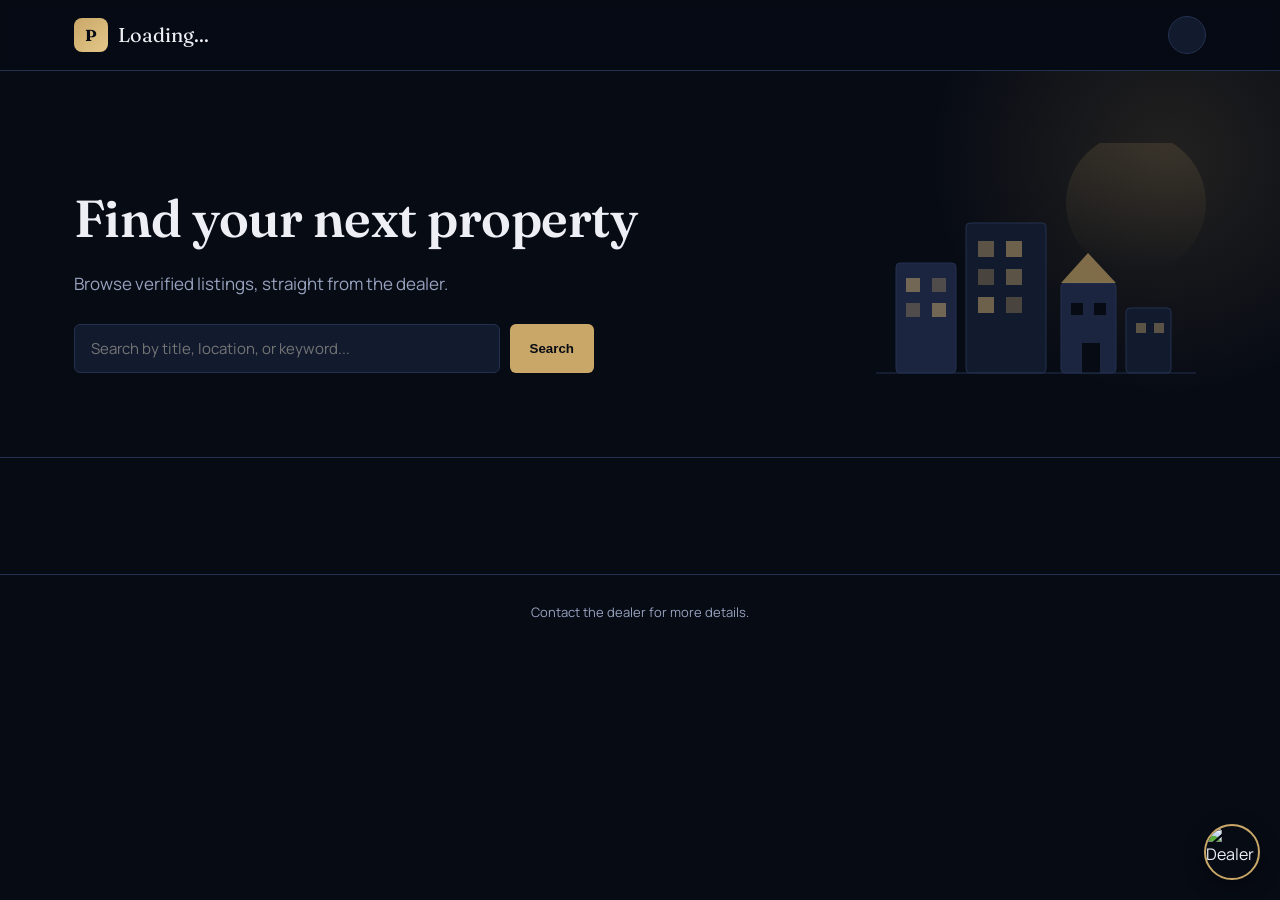
==== index.html @ dec1b839 "Add files via upload" ====
<!DOCTYPE html>
<html lang="en">
<head>
<meta charset="UTF-8">
<meta name="viewport" content="width=device-width, initial-scale=1.0">
<title>Listings</title>
<link rel="preconnect" href="https://fonts.googleapis.com">
<link href="https://fonts.googleapis.com/css2?family=Fraunces:wght@500;600;700&family=Manrope:wght@400;500;700&display=swap" rel="stylesheet">
<link rel="stylesheet" href="style.css">
</head>
<body>

<header class="topbar">
  <div class="topbar-inner">
    <div class="brand">
      <div class="brand-mark" id="brandMark">P</div>
      <div class="brand-name" id="siteName">Loading...</div>
    </div>
    <div style="display:flex;align-items:center;gap:14px;">
      <div class="social-row" id="socialRow"></div>
      <button class="theme-toggle" id="themeToggle" title="Toggle dark/light" aria-label="Toggle dark/light"></button>
    </div>
  </div>
</header>

<section class="hero">
  <div class="shell hero-inner">
    <div class="hero-text">
      <h1 id="heroTitle">Find your next property</h1>
      <p id="heroSubtitle">Browse verified listings, straight from the dealer.</p>
      <div class="search-bar">
        <input type="text" id="searchInput" placeholder="Search by title, location, or keyword...">
        <button id="searchBtn">Search</button>
      </div>
    </div>
    <div class="hero-art" aria-hidden="true">
      <svg viewBox="0 0 340 260" xmlns="http://www.w3.org/2000/svg">
        <defs>
          <linearGradient id="skyGrad" x1="0" y1="0" x2="0" y2="1">
            <stop offset="0%" stop-color="var(--brass)" stop-opacity="0.15"/>
            <stop offset="100%" stop-color="var(--brass)" stop-opacity="0"/>
          </linearGradient>
        </defs>
        <circle cx="270" cy="60" r="70" fill="url(#skyGrad)"/>
        <g class="float-slow">
          <rect x="30" y="120" width="60" height="110" rx="4" fill="var(--ink-700)" stroke="var(--line)"/>
          <rect x="40" y="135" width="14" height="14" fill="var(--brass)" opacity="0.5"/>
          <rect x="66" y="135" width="14" height="14" fill="var(--brass)" opacity="0.3"/>
          <rect x="40" y="160" width="14" height="14" fill="var(--brass)" opacity="0.3"/>
          <rect x="66" y="160" width="14" height="14" fill="var(--brass)" opacity="0.5"/>
        </g>
        <g class="float-med">
          <rect x="100" y="80" width="80" height="150" rx="4" fill="var(--ink-800)" stroke="var(--line)"/>
          <rect x="112" y="98" width="16" height="16" fill="var(--brass)" opacity="0.4"/>
          <rect x="140" y="98" width="16" height="16" fill="var(--brass)" opacity="0.5"/>
          <rect x="112" y="126" width="16" height="16" fill="var(--brass)" opacity="0.3"/>
          <rect x="140" y="126" width="16" height="16" fill="var(--brass)" opacity="0.4"/>
          <rect x="112" y="154" width="16" height="16" fill="var(--brass)" opacity="0.5"/>
          <rect x="140" y="154" width="16" height="16" fill="var(--brass)" opacity="0.3"/>
        </g>
        <g class="float-fast">
          <rect x="195" y="140" width="55" height="90" rx="4" fill="var(--ink-700)" stroke="var(--line)"/>
          <path d="M195 140 L222 110 L250 140 Z" fill="var(--brass)" opacity="0.6"/>
          <rect x="205" y="160" width="12" height="12" fill="var(--ink-950)"/>
          <rect x="228" y="160" width="12" height="12" fill="var(--ink-950)"/>
          <rect x="216" y="200" width="18" height="30" fill="var(--ink-950)"/>
        </g>
        <g class="float-med">
          <rect x="260" y="165" width="45" height="65" rx="4" fill="var(--ink-800)" stroke="var(--line)"/>
          <rect x="270" y="180" width="10" height="10" fill="var(--brass)" opacity="0.4"/>
          <rect x="288" y="180" width="10" height="10" fill="var(--brass)" opacity="0.4"/>
        </g>
        <line x1="10" y1="230" x2="330" y2="230" stroke="var(--line)" stroke-width="1"/>
      </svg>
    </div>
  </div>
</section>

<nav class="category-row" id="categoryRow">
  <!-- category pills injected here -->
</nav>

<main class="grid" id="listingGrid">
  <!-- listing cards injected here -->
</main>

<div class="empty-state" id="emptyState" style="display:none;">No listings found. Try a different search or category.</div>

<footer>
  <div id="contactLine">Contact the dealer for more details.</div>
</footer>

<!-- Profile badge -->
<div class="profile-card" id="profileCard">
  <img id="profileCardImg" src="" alt="" style="width:48px;height:48px;border-radius:50%;object-fit:cover;margin-bottom:8px;">
  <h3 id="profileCardName">Dealer</h3>
  <p id="profileCardBio">—</p>
  <a class="btn primary" id="profileCardContact" href="#" style="display:inline-block;text-decoration:none;text-align:center;">Contact</a>
</div>
<div class="profile-badge" id="profileBadge">
  <img id="profileBadgeImg" src="" alt="Dealer">
</div>

<!-- Listing detail modal -->
<div class="modal-backdrop" id="modalBackdrop" style="display:none;">
  <div class="modal" id="modalContent"></div>
</div>

<div id="toastHost"></div>

<script type="module" src="app-public.js"></script>
</body>
</html>
---- style.css ----
/* =========================================================
   DESIGN TOKENS
   Palette: deep ink-navy base with a warm brass/gold accent —
   evokes property, keys, brass fittings, permanence.
   Type: Fraunces (serif, display) for headings + Manrope (sans) for body.
   ========================================================= */
:root {
  --ink-950: #070B14;
  --ink-900: #0B1120;
  --ink-800: #121A2E;
  --ink-700: #1B2540;
  --line: #23304F;
  --text-hi: #EDEFF5;
  --text-lo: #97A2BE;
  --brass: #C9A768;
  --brass-hi: #E4C88A;
  --danger: #E0665A;
  --success: #6FBF8B;
  --radius-sm: 6px;
  --radius-md: 12px;
  --radius-lg: 20px;
  --font-display: "Fraunces", Georgia, serif;
  --font-body: "Manrope", -apple-system, sans-serif;
}

* { box-sizing: border-box; }

/* ---------- LIGHT THEME OVERRIDE ---------- */
body.light-theme {
  --ink-950: #F7F5F0;
  --ink-900: #FFFFFF;
  --ink-800: #F1EDE3;
  --ink-700: #E6E0D2;
  --line: #DCD5C4;
  --text-hi: #1C2130;
  --text-lo: #6B7188;
  --brass: #A9803F;
  --brass-hi: #C99A50;
}

/* ---------- Theme toggle button (monochrome sun/moon) ---------- */
.theme-toggle {
  width: 38px; height: 38px; border-radius: 50%;
  border: 1px solid var(--line); background: var(--ink-800);
  display: flex; align-items: center; justify-content: center;
  cursor: pointer; transition: border-color .2s, transform .2s;
  color: var(--text-hi);
}
.theme-toggle:hover { border-color: var(--brass); transform: scale(1.06); }
.theme-toggle svg { width: 18px; height: 18px; stroke: currentColor; fill: none; stroke-width: 1.8; }

body {
  margin: 0;
  background: var(--ink-950);
  color: var(--text-hi);
  font-family: var(--font-body);
  line-height: 1.5;
}

h1, h2, h3, .display {
  font-family: var(--font-display);
  font-weight: 600;
  letter-spacing: -0.01em;
  margin: 0;
}

a { color: inherit; }

/* ---------- Layout shell ---------- */
.shell { max-width: 1180px; margin: 0 auto; padding: 0 24px; }

.topbar {
  position: sticky; top: 0; z-index: 40;
  background: rgba(7,11,20,0.85);
  backdrop-filter: blur(10px);
  border-bottom: 1px solid var(--line);
}
.topbar-inner {
  display: flex; align-items: center; justify-content: space-between;
  padding: 16px 24px; max-width: 1180px; margin: 0 auto;
}
.brand { display: flex; align-items: center; gap: 10px; }
.brand-mark {
  width: 34px; height: 34px; border-radius: 8px;
  background: linear-gradient(135deg, var(--brass) 0%, var(--brass-hi) 100%);
  display: flex; align-items: center; justify-content: center;
  color: var(--ink-950); font-family: var(--font-display); font-weight: 700;
}
.brand-name { font-family: var(--font-display); font-size: 20px; }

.social-row { display: flex; gap: 10px; align-items: center; }
.social-icon {
  width: 34px; height: 34px; border-radius: 50%; border: 1px solid var(--line);
  display: flex; align-items: center; justify-content: center;
  color: var(--text-lo); text-decoration: none; transition: all .2s; opacity: 0.4;
  pointer-events: none;
}
.social-icon svg { width: 16px; height: 16px; fill: currentColor; }
.social-icon.active { opacity: 1; pointer-events: auto; cursor: pointer; }
.social-icon.active:hover { border-color: var(--brass); color: var(--brass-hi); transform: translateY(-2px); }

/* ---------- Hero / banner (editable title lives here) ---------- */
.hero {
  padding: 72px 24px 48px;
  text-align: left;
  border-bottom: 1px solid var(--line);
  position: relative;
  overflow: hidden;
}
.hero::before {
  content: "";
  position: absolute; inset: -40% -10% auto auto; width: 480px; height: 480px;
  background: radial-gradient(circle, rgba(201,167,104,0.14) 0%, transparent 70%);
  pointer-events: none;
}
.hero-inner { display: flex; align-items: center; gap: 32px; flex-wrap: wrap; }
.hero-text { flex: 1; min-width: 280px; }
.hero-art { flex: 0 0 340px; max-width: 100%; opacity: 0; animation: rise .8s ease-out .3s forwards; }
.hero-art svg { width: 100%; height: auto; }
.hero-art .float-slow { animation: float 6s ease-in-out infinite; }
.hero-art .float-med { animation: float 4.5s ease-in-out infinite; animation-delay: .4s; }
.hero-art .float-fast { animation: float 3.5s ease-in-out infinite; animation-delay: .8s; }
@keyframes float { 0%,100% { transform: translateY(0); } 50% { transform: translateY(-10px); } }
.hero h1 {
  font-size: clamp(32px, 5vw, 52px);
  max-width: 720px;
  opacity: 0; transform: translateY(14px);
  animation: rise .7s ease-out forwards;
}
.hero p {
  color: var(--text-lo); max-width: 560px; margin-top: 14px; font-size: 17px;
  opacity: 0; transform: translateY(14px);
  animation: rise .7s ease-out .12s forwards;
}
@keyframes rise { to { opacity: 1; transform: translateY(0); } }

/* ---------- Search ---------- */
.search-bar {
  margin-top: 28px; display: flex; gap: 10px; max-width: 520px;
  opacity: 0; transform: translateY(14px);
  animation: rise .7s ease-out .22s forwards;
}
.search-bar input {
  flex: 1; padding: 13px 16px; border-radius: var(--radius-sm);
  border: 1px solid var(--line); background: var(--ink-800); color: var(--text-hi);
  font-family: var(--font-body); font-size: 15px;
}
.search-bar input:focus { outline: 2px solid var(--brass); outline-offset: 1px; }
.search-bar button {
  padding: 13px 20px; border-radius: var(--radius-sm); border: none;
  background: var(--brass); color: var(--ink-950); font-weight: 700; cursor: pointer;
}
.search-bar button:hover { background: var(--brass-hi); }

/* ---------- Category pills ---------- */
.category-row {
  display: flex; flex-wrap: wrap; gap: 10px; padding: 24px; max-width: 1180px; margin: 0 auto;
}
.cat-pill {
  padding: 9px 18px; border-radius: 999px; border: 1px solid var(--line);
  background: var(--ink-800); color: var(--text-lo); cursor: pointer; font-size: 14px;
  transition: all .18s ease;
}
.cat-pill.active, .cat-pill:hover { border-color: var(--brass); color: var(--brass-hi); background: var(--ink-700); }

/* ---------- Listing grid ---------- */
.grid { display: grid; grid-template-columns: repeat(auto-fill, minmax(270px, 1fr)); gap: 20px; padding: 8px 24px 60px; max-width: 1180px; margin: 0 auto; }
.card {
  background: var(--ink-800); border: 1px solid var(--line); border-radius: var(--radius-lg);
  overflow: hidden; cursor: pointer; transition: transform .22s ease, border-color .22s ease;
}
.card:hover { transform: translateY(-4px); border-color: var(--brass); }
.card-media { position: relative; width: 100%; aspect-ratio: 4/3; background: var(--ink-700); overflow: hidden; }
.card-media img, .card-media video { width: 100%; height: 100%; object-fit: cover; }
.card-cat { position: absolute; top: 10px; left: 10px; background: rgba(7,11,20,0.75); color: var(--brass-hi); font-size: 12px; padding: 4px 10px; border-radius: 999px; }
.card-body { padding: 16px; }
.card-title { font-family: var(--font-display); font-size: 18px; margin-bottom: 4px; }
.card-price { color: var(--brass-hi); font-weight: 700; font-size: 16px; }

.empty-state { padding: 60px 24px; text-align: center; color: var(--text-lo); }

/* ---------- Listing detail modal ---------- */
.modal-backdrop { position: fixed; inset: 0; background: rgba(3,5,10,0.72); z-index: 100; display: flex; align-items: flex-start; justify-content: center; padding: 40px 16px; overflow-y: auto; }
.modal { background: var(--ink-900); border: 1px solid var(--line); border-radius: var(--radius-lg); max-width: 760px; width: 100%; padding: 28px; animation: pop .22s ease-out; }
@keyframes pop { from { opacity: 0; transform: scale(.97); } to { opacity: 1; transform: scale(1); } }
.modal-close { float: right; background: none; border: none; color: var(--text-lo); font-size: 22px; cursor: pointer; }
.modal-gallery { display: grid; grid-template-columns: repeat(auto-fill, minmax(140px,1fr)); gap: 8px; margin: 16px 0; }
.modal-gallery img, .modal-gallery video { width: 100%; height: 110px; object-fit: cover; border-radius: var(--radius-sm); }
.field-row { display: flex; justify-content: space-between; padding: 10px 0; border-bottom: 1px solid var(--line); font-size: 14px; }
.field-name { color: var(--text-lo); }
.field-val { color: var(--text-hi); user-select: text; }
.voice-player { margin: 16px 0; }
.action-row { display: flex; gap: 10px; margin-top: 18px; flex-wrap: wrap; }
.btn { padding: 10px 18px; border-radius: var(--radius-sm); border: 1px solid var(--line); background: var(--ink-800); color: var(--text-hi); cursor: pointer; font-size: 14px; font-family: var(--font-body); }
.btn.primary { background: var(--brass); color: var(--ink-950); border: none; font-weight: 700; }
.btn:hover { border-color: var(--brass); }

.offer-form { margin-top: 20px; display: grid; gap: 8px; }
.offer-form input, .offer-form textarea {
  padding: 10px 12px; border-radius: var(--radius-sm); border: 1px solid var(--line);
  background: var(--ink-800); color: var(--text-hi); font-family: var(--font-body);
}
.offer-list { margin-top: 16px; display: grid; gap: 10px; max-height: 220px; overflow-y: auto; }
.offer-item { background: var(--ink-800); border: 1px solid var(--line); border-radius: var(--radius-sm); padding: 10px 12px; font-size: 13px; }
.offer-amount { color: var(--brass-hi); font-weight: 700; }

/* ---------- Profile badge (fixed corner) ---------- */
.profile-badge {
  position: fixed; right: 20px; bottom: 20px; z-index: 90;
  width: 56px; height: 56px; border-radius: 50%; overflow: hidden;
  border: 2px solid var(--brass); cursor: pointer; box-shadow: 0 6px 20px rgba(0,0,0,0.4);
}
.profile-badge img { width: 100%; height: 100%; object-fit: cover; }
.profile-card {
  position: fixed; right: 20px; bottom: 86px; z-index: 91;
  background: var(--ink-800); border: 1px solid var(--line); border-radius: var(--radius-md);
  padding: 16px; width: 240px; display: none;
}
.profile-card.open { display: block; animation: rise .2s ease-out; }
.profile-card h3 { font-size: 16px; margin-bottom: 4px; }
.profile-card p { color: var(--text-lo); font-size: 13px; margin: 6px 0 12px; }

footer { border-top: 1px solid var(--line); padding: 28px 24px; color: var(--text-lo); font-size: 13px; text-align: center; }

/* ---------- Admin-specific ---------- */
.admin-shell { display: grid; grid-template-columns: 220px 1fr; min-height: 100vh; }
.sidebar { background: var(--ink-900); border-right: 1px solid var(--line); padding: 20px 14px; }
.sidebar h2 { font-size: 15px; padding: 0 8px 16px; }
.side-link { display: block; padding: 10px 12px; border-radius: var(--radius-sm); color: var(--text-lo); cursor: pointer; font-size: 14px; margin-bottom: 2px; }
.side-link.active, .side-link:hover { background: var(--ink-800); color: var(--brass-hi); }
.main { padding: 28px 32px; overflow-y: auto; }
.panel { display: none; }
.panel.active { display: block; animation: rise .3s ease-out; }

.form-card { background: var(--ink-800); border: 1px solid var(--line); border-radius: var(--radius-lg); padding: 24px; max-width: 720px; }
.form-group { margin-bottom: 16px; }
.form-group label { display: block; font-size: 13px; color: var(--text-lo); margin-bottom: 6px; }
.form-group input, .form-group select, .form-group textarea {
  width: 100%; padding: 11px 13px; border-radius: var(--radius-sm); border: 1px solid var(--line);
  background: var(--ink-900); color: var(--text-hi); font-family: var(--font-body); font-size: 14px;
}
.helper { color: var(--text-lo); font-size: 12px; margin-top: 4px; }

.option-row { display: grid; grid-template-columns: 1fr 1fr auto; gap: 8px; margin-bottom: 8px; align-items: start; }
.option-row button { background: var(--ink-700); border: 1px solid var(--line); color: var(--danger); border-radius: var(--radius-sm); cursor: pointer; padding: 0 12px; }

.chip-row { display: flex; flex-wrap: wrap; gap: 8px; margin-top: 10px; }
.chip {
  display: inline-flex; align-items: center; gap: 6px; padding: 6px 8px 6px 14px;
  border-radius: 999px; background: var(--ink-700); border: 1px solid var(--line); font-size: 13px;
}
.chip button { background: none; border: none; color: var(--text-lo); cursor: pointer; font-size: 13px; padding: 0 4px; }
.chip button:hover { color: var(--danger); }
.voice-actions { display: flex; gap: 8px; margin-top: 8px; }

.media-preview { display: flex; flex-wrap: wrap; gap: 8px; margin-top: 10px; }
.media-thumb { width: 80px; height: 80px; border-radius: var(--radius-sm); overflow: hidden; position: relative; }
.media-thumb img, .media-thumb video { width: 100%; height: 100%; object-fit: cover; }
.media-thumb .rm { position: absolute; top: 2px; right: 2px; background: rgba(0,0,0,0.6); color: #fff; border: none; border-radius: 50%; width: 18px; height: 18px; font-size: 11px; cursor: pointer; }

.rec-btn { display: inline-flex; align-items: center; gap: 8px; padding: 10px 16px; border-radius: 999px; border: 1px solid var(--line); background: var(--ink-900); cursor: pointer; color: var(--text-hi); }
.rec-btn.recording { border-color: var(--danger); color: var(--danger); }
.rec-dot { width: 9px; height: 9px; border-radius: 50%; background: var(--danger); animation: pulse 1s infinite; }
@keyframes pulse { 0%,100% { opacity: 1; } 50% { opacity: .3; } }

.admin-list-item { display: flex; justify-content: space-between; align-items: center; background: var(--ink-800); border: 1px solid var(--line); border-radius: var(--radius-md); padding: 14px 16px; margin-bottom: 10px; }
.admin-list-item .meta { font-size: 13px; color: var(--text-lo); }
.pill-badge { background: var(--ink-700); color: var(--brass-hi); font-size: 11px; padding: 3px 9px; border-radius: 999px; }

.login-wrap { min-height: 100vh; display: flex; align-items: center; justify-content: center; }
.login-card { width: 340px; background: var(--ink-800); border: 1px solid var(--line); border-radius: var(--radius-lg); padding: 32px; }
.login-card h1 { font-size: 24px; margin-bottom: 6px; }
.login-card p { color: var(--text-lo); font-size: 13px; margin-bottom: 20px; }

.notif-dot { width: 8px; height: 8px; border-radius: 50%; background: var(--danger); display: inline-block; margin-left: 4px; }
.notif-item { background: var(--ink-800); border: 1px solid var(--line); border-radius: var(--radius-sm); padding: 12px 14px; margin-bottom: 8px; font-size: 13px; cursor: pointer; }
.notif-item.unread { border-color: var(--brass); }

.toast { position: fixed; bottom: 20px; left: 20px; background: var(--ink-800); border: 1px solid var(--brass); color: var(--text-hi); padding: 12px 18px; border-radius: var(--radius-sm); z-index: 200; animation: rise .2s ease-out; }

@media (max-width: 780px) {
  .admin-shell { grid-template-columns: 1fr; }
  .sidebar { display: flex; overflow-x: auto; border-right: none; border-bottom: 1px solid var(--line); }
  .side-link { white-space: nowrap; }
}
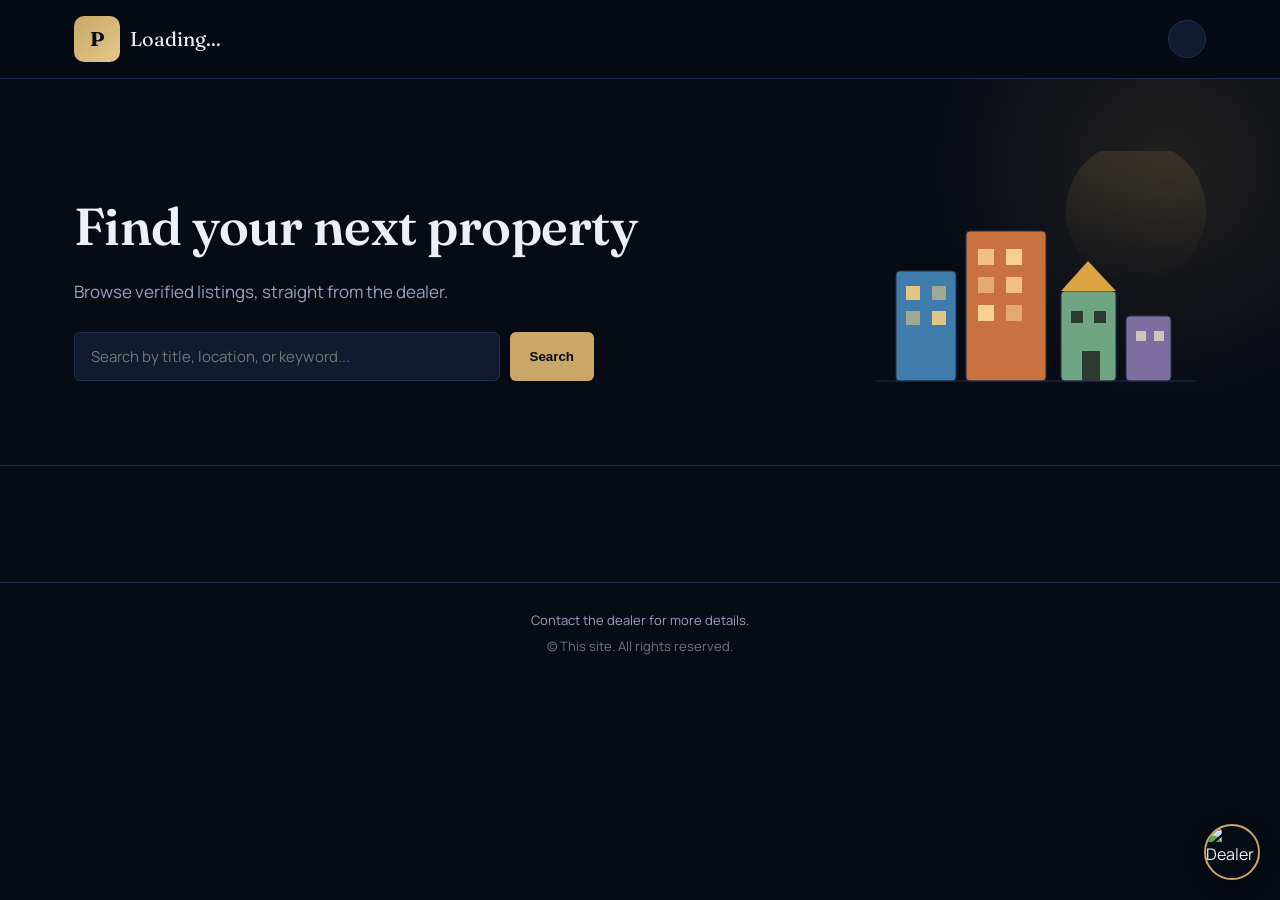
==== commit f4e0941c: "Update index.html" ====
--- a/index.html
+++ b/index.html
@@ -43,32 +43,32 @@
         </defs>
         <circle cx="270" cy="60" r="70" fill="url(#skyGrad)"/>
         <g class="float-slow">
-          <rect x="30" y="120" width="60" height="110" rx="4" fill="var(--ink-700)" stroke="var(--line)"/>
-          <rect x="40" y="135" width="14" height="14" fill="var(--brass)" opacity="0.5"/>
-          <rect x="66" y="135" width="14" height="14" fill="var(--brass)" opacity="0.3"/>
-          <rect x="40" y="160" width="14" height="14" fill="var(--brass)" opacity="0.3"/>
-          <rect x="66" y="160" width="14" height="14" fill="var(--brass)" opacity="0.5"/>
+          <rect x="30" y="120" width="60" height="110" rx="4" fill="#3F7CAC" stroke="var(--line)"/>
+          <rect x="40" y="135" width="14" height="14" fill="#FFD37A" opacity="0.85"/>
+          <rect x="66" y="135" width="14" height="14" fill="#FFD37A" opacity="0.5"/>
+          <rect x="40" y="160" width="14" height="14" fill="#FFD37A" opacity="0.5"/>
+          <rect x="66" y="160" width="14" height="14" fill="#FFD37A" opacity="0.85"/>
         </g>
         <g class="float-med">
-          <rect x="100" y="80" width="80" height="150" rx="4" fill="var(--ink-800)" stroke="var(--line)"/>
-          <rect x="112" y="98" width="16" height="16" fill="var(--brass)" opacity="0.4"/>
-          <rect x="140" y="98" width="16" height="16" fill="var(--brass)" opacity="0.5"/>
-          <rect x="112" y="126" width="16" height="16" fill="var(--brass)" opacity="0.3"/>
-          <rect x="140" y="126" width="16" height="16" fill="var(--brass)" opacity="0.4"/>
-          <rect x="112" y="154" width="16" height="16" fill="var(--brass)" opacity="0.5"/>
-          <rect x="140" y="154" width="16" height="16" fill="var(--brass)" opacity="0.3"/>
+          <rect x="100" y="80" width="80" height="150" rx="4" fill="#C9713F" stroke="var(--line)"/>
+          <rect x="112" y="98" width="16" height="16" fill="#FFE29A" opacity="0.7"/>
+          <rect x="140" y="98" width="16" height="16" fill="#FFE29A" opacity="0.85"/>
+          <rect x="112" y="126" width="16" height="16" fill="#FFE29A" opacity="0.5"/>
+          <rect x="140" y="126" width="16" height="16" fill="#FFE29A" opacity="0.7"/>
+          <rect x="112" y="154" width="16" height="16" fill="#FFE29A" opacity="0.85"/>
+          <rect x="140" y="154" width="16" height="16" fill="#FFE29A" opacity="0.5"/>
         </g>
         <g class="float-fast">
-          <rect x="195" y="140" width="55" height="90" rx="4" fill="var(--ink-700)" stroke="var(--line)"/>
-          <path d="M195 140 L222 110 L250 140 Z" fill="var(--brass)" opacity="0.6"/>
-          <rect x="205" y="160" width="12" height="12" fill="var(--ink-950)"/>
-          <rect x="228" y="160" width="12" height="12" fill="var(--ink-950)"/>
-          <rect x="216" y="200" width="18" height="30" fill="var(--ink-950)"/>
+          <rect x="195" y="140" width="55" height="90" rx="4" fill="#6FA582" stroke="var(--line)"/>
+          <path d="M195 140 L222 110 L250 140 Z" fill="#D9A441"/>
+          <rect x="205" y="160" width="12" height="12" fill="#2E3B33"/>
+          <rect x="228" y="160" width="12" height="12" fill="#2E3B33"/>
+          <rect x="216" y="200" width="18" height="30" fill="#2E3B33"/>
         </g>
         <g class="float-med">
-          <rect x="260" y="165" width="45" height="65" rx="4" fill="var(--ink-800)" stroke="var(--line)"/>
-          <rect x="270" y="180" width="10" height="10" fill="var(--brass)" opacity="0.4"/>
-          <rect x="288" y="180" width="10" height="10" fill="var(--brass)" opacity="0.4"/>
+          <rect x="260" y="165" width="45" height="65" rx="4" fill="#7C6FA0" stroke="var(--line)"/>
+          <rect x="270" y="180" width="10" height="10" fill="#F2E9C9" opacity="0.7"/>
+          <rect x="288" y="180" width="10" height="10" fill="#F2E9C9" opacity="0.7"/>
         </g>
         <line x1="10" y1="230" x2="330" y2="230" stroke="var(--line)" stroke-width="1"/>
       </svg>
@@ -88,6 +88,7 @@
 
 <footer>
   <div id="contactLine">Contact the dealer for more details.</div>
+  <div style="margin-top:6px;opacity:0.7;">&copy; <span id="copyrightYear"></span> <span id="footerSiteName">This site</span>. All rights reserved.</div>
 </footer>
 
 <!-- Profile badge -->
@@ -106,6 +107,11 @@
   <div class="modal" id="modalContent"></div>
 </div>
 
+<div id="lightbox" class="lightbox-backdrop" style="display:none;">
+  <button class="lightbox-close" id="lightboxClose">&times;</button>
+  <div id="lightboxContent" class="lightbox-content"></div>
+</div>
+
 <div id="toastHost"></div>
 
 <script type="module" src="app-public.js"></script>
--- a/style.css
+++ b/style.css
@@ -81,11 +81,13 @@
 }
 .brand { display: flex; align-items: center; gap: 10px; }
 .brand-mark {
-  width: 34px; height: 34px; border-radius: 8px;
+  width: 46px; height: 46px; border-radius: 10px;
   background: linear-gradient(135deg, var(--brass) 0%, var(--brass-hi) 100%);
   display: flex; align-items: center; justify-content: center;
   color: var(--ink-950); font-family: var(--font-display); font-weight: 700;
-}
+  font-size: 20px; overflow: hidden; flex-shrink: 0;
+}
+.brand-mark img { width: 100%; height: 100%; object-fit: cover; }
 .brand-name { font-family: var(--font-display); font-size: 20px; }
 
 .social-row { display: flex; gap: 10px; align-items: center; }
@@ -185,7 +187,28 @@
 @keyframes pop { from { opacity: 0; transform: scale(.97); } to { opacity: 1; transform: scale(1); } }
 .modal-close { float: right; background: none; border: none; color: var(--text-lo); font-size: 22px; cursor: pointer; }
 .modal-gallery { display: grid; grid-template-columns: repeat(auto-fill, minmax(140px,1fr)); gap: 8px; margin: 16px 0; }
-.modal-gallery img, .modal-gallery video { width: 100%; height: 110px; object-fit: cover; border-radius: var(--radius-sm); }
+.gallery-item { position: relative; width: 100%; height: 110px; border-radius: var(--radius-sm); overflow: hidden; cursor: pointer; background: var(--ink-800); }
+.gallery-item img, .gallery-item video, .gallery-item iframe { width: 100%; height: 100%; object-fit: cover; border: none; pointer-events: none; }
+.gallery-item .play-badge {
+  position: absolute; inset: 0; display: flex; align-items: center; justify-content: center;
+  background: rgba(0,0,0,0.25);
+}
+.gallery-item .play-badge svg { width: 34px; height: 34px; fill: #fff; filter: drop-shadow(0 2px 4px rgba(0,0,0,.5)); }
+.gallery-item:hover { transform: scale(1.02); transition: transform .15s ease; }
+
+/* ---------- Lightbox (fullscreen media viewer) ---------- */
+.lightbox-backdrop {
+  position: fixed; inset: 0; background: rgba(3,5,10,0.92); z-index: 300;
+  display: flex; align-items: center; justify-content: center; padding: 24px;
+}
+.lightbox-content { max-width: 100%; max-height: 100%; }
+.lightbox-content img { max-width: 100%; max-height: 90vh; border-radius: var(--radius-sm); }
+.lightbox-content video { max-width: 100%; max-height: 90vh; border-radius: var(--radius-sm); }
+.lightbox-content iframe { width: min(90vw, 900px); height: min(60vw, 500px); border-radius: var(--radius-sm); border: none; }
+.lightbox-close {
+  position: absolute; top: 18px; right: 24px; background: none; border: none;
+  color: #fff; font-size: 34px; cursor: pointer; z-index: 301;
+}
 .field-row { display: flex; justify-content: space-between; padding: 10px 0; border-bottom: 1px solid var(--line); font-size: 14px; }
 .field-name { color: var(--text-lo); }
 .field-val { color: var(--text-hi); user-select: text; }
@@ -240,6 +263,7 @@
   background: var(--ink-900); color: var(--text-hi); font-family: var(--font-body); font-size: 14px;
 }
 .helper { color: var(--text-lo); font-size: 12px; margin-top: 4px; }
+.form-group input[type="color"] { width: 64px; height: 40px; padding: 4px; cursor: pointer; }
 
 .option-row { display: grid; grid-template-columns: 1fr 1fr auto; gap: 8px; margin-bottom: 8px; align-items: start; }
 .option-row button { background: var(--ink-700); border: 1px solid var(--line); color: var(--danger); border-radius: var(--radius-sm); cursor: pointer; padding: 0 12px; }
